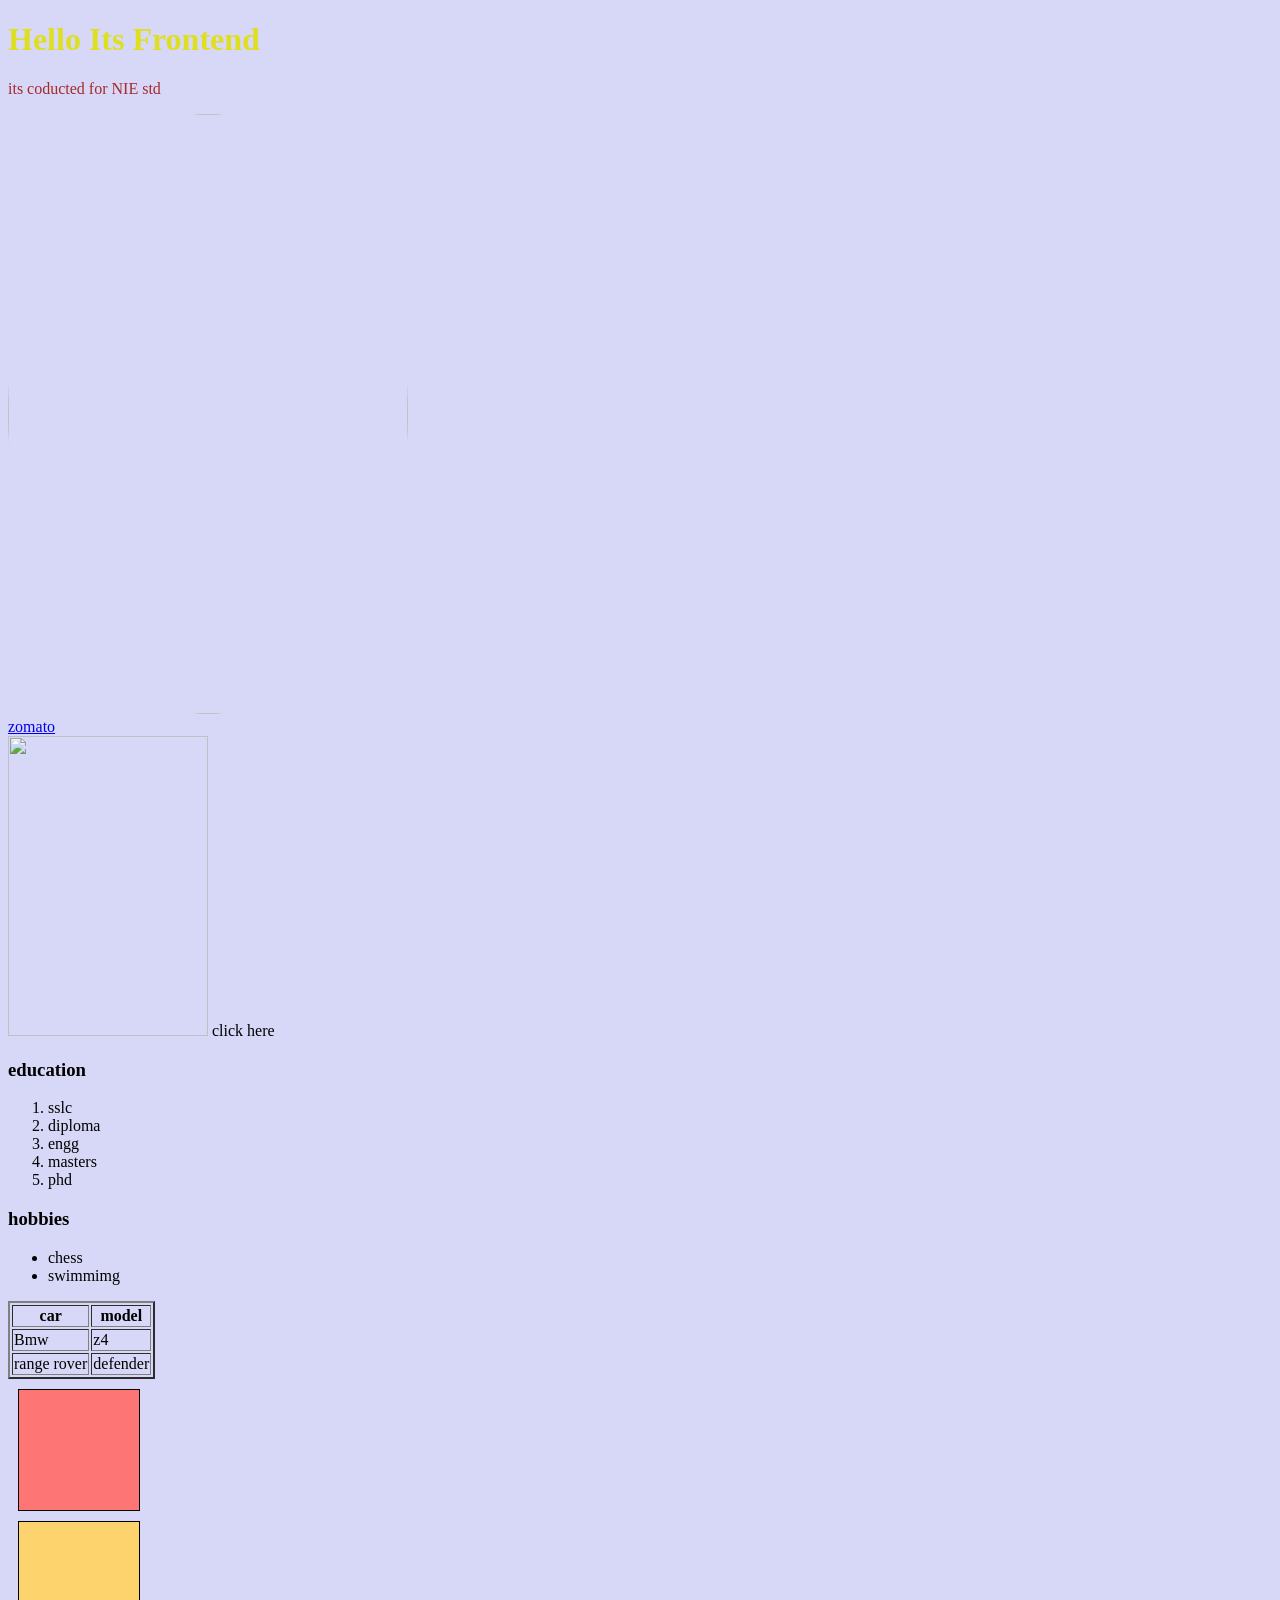
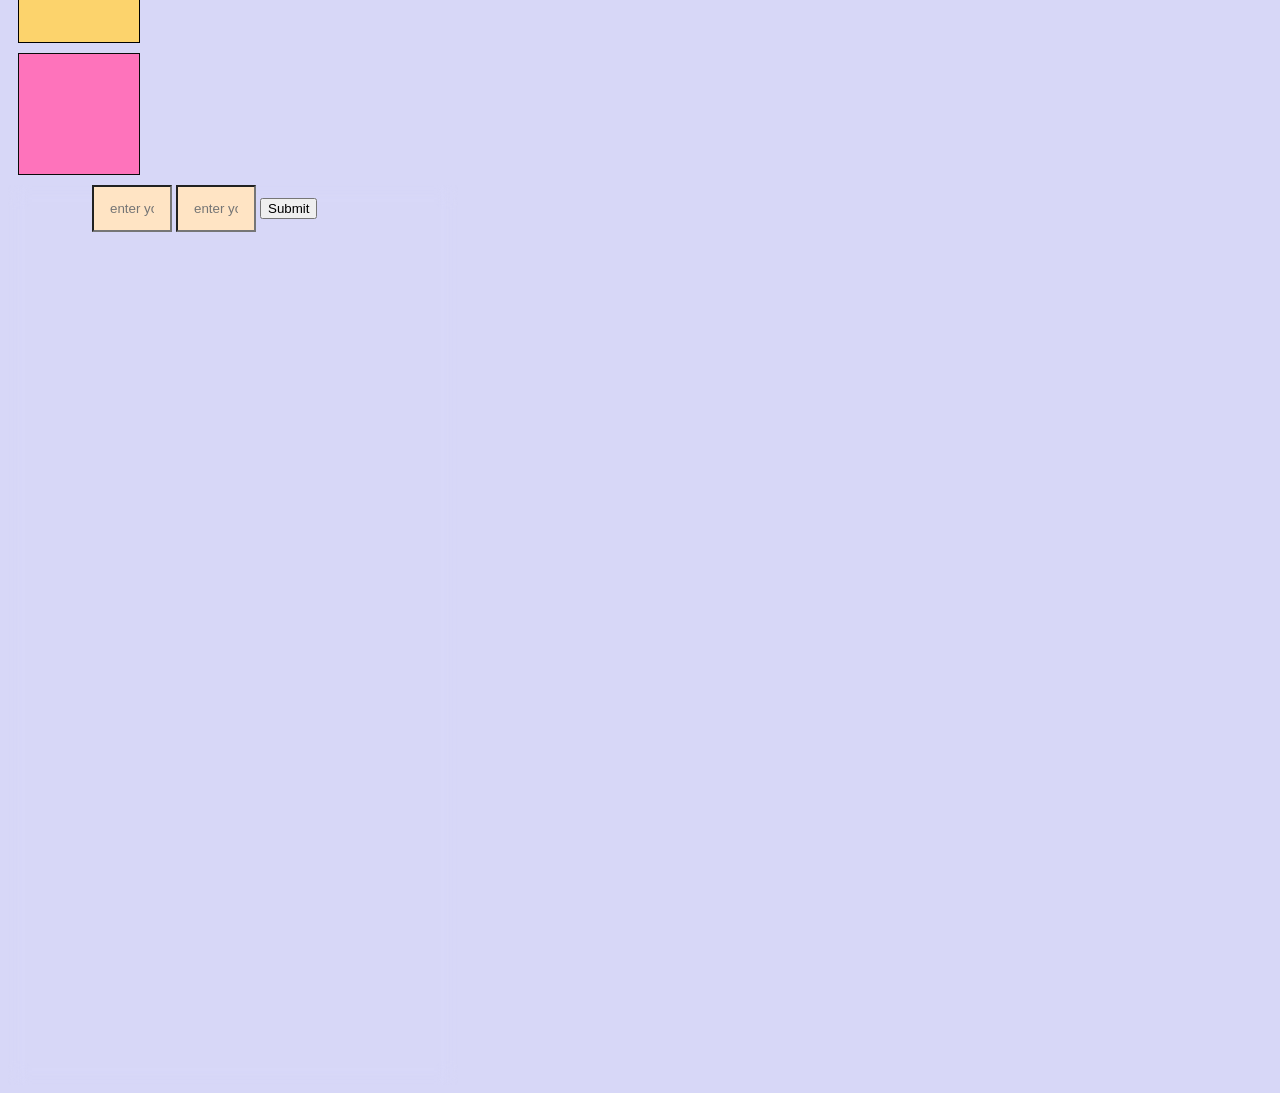
==== index.html @ 225d8441 "my init commit" ====
<!DOCTYPE html>
<html lang="en">
<head>
    <meta charset="UTF-8">
    <meta name="viewport" content="width=device-width, initial-scale=1.0">
    <title>Document</title>
    <link rel="stylesheet" href="style.css">
</head>
<body>
    <h1>Hello Its Frontend</h1>
    <p style="color:brown;">its coducted for NIE std</p>
    <img src="https://tse1.mm.bing.net/th/id/OIP.-VQYwyzMZPMOb0UZj4uGkwHaNJ?r=0&rs=1&pid=ImgDetMain&o=7&rm=3.jpg" id="cris"><br>
      <a href="https://www.zomato.com/">zomato</a><br>
      <a herf="https://media.pri.org/s3fs-public/story/images/Real%20Madrid.jpg imagewe after clicking"><img src="https://logos-world.net/wp-content/uploads/2020/06/Real-Madrid-symbol.png" id=></a>
      <a herf="vote.html">click here</a>
      <h3>education</h3>
      <ol>
      <li>sslc</li>
      <li>diploma</li>
      <li>engg</li>
      <li>masters</li>
      <li>phd</li>
    </ol>

      <h3>hobbies</h3>
      <ul>
      <li>chess</li>
      <li>swimmimg</li>
      </ul>

      <table border="2">
        <tr>
            <th>car</th>
            <th>model</th>
        </tr>
        <tr>
            <td>Bmw</td>
            <td>z4</td>
        </tr>
        <tr>
            <td>range rover</td>
            <td>defender</td>
        </tr>
      </table>
      <style>

    h1{ /*  selector */
           color:rgb(223, 223, 34) /* internal css  */
        }

      </style>
      <div id ="div1"></div>
      <div id ="div2"></div>
      <div id ="div3"></div>
      <form action="">
        <input type="text" placeholder="enter your name" >
        <input type="text " placeholder="enter your age" name="" id="">
         <input type="password" placeholder="enter your password" >
        <button on click="vote()">Submit</button>
        <script src="vote.js"></script>
      </form>

</body>
</html>
---- style.css ----
body{
    background-color: rgb(215, 215, 247);
}

img{
    height: 300px;
    width:200px;
}
#cris{
    height: 600px;
    width:400px;
    border-radius: 50%;

}
#div1{
    height: 100px;
    width: 100px;
    padding: 10px;
    margin: 10px;
    background-color: rgb(254, 117, 117);
    border: 1px solid black;
    border-radius: 50;
}
#div2{
    height: 100px;
    width: 100px;
    padding: 10px;
    margin: 10px;
    background-color: rgb(252, 211, 108);
    border: 1px solid black;
    border-radius: 50;
}
#div3{
    height: 100px;
    width: 100px;
    padding: 10px;
    margin: 10px;
    background-color: rgb(254, 115, 187);
    border: 1px solid rgb(10, 10, 10);
    border-radius: 50;
}
#div1:hover{
    background-color:red ;
    box-shadow: 0 0 25px black;
}
#div2:hover{
    background-color:rgb(249, 159, 4) ;
    box-shadow: 0 0 25px black;
}
#div3:hover{
    background-color:rgb(255, 0, 212) ;
    box-shadow: 0 0 25px black;
}
form{
    width: 450px;
    min-height: 100vh;
    flex-direction: column;
    justify-content: center;
    align-items: center;
    font-family: 'Times New Roman', Times, serif;
    backdrop-filter: blur(10px);
}
input{
    width: 80px;
    box-sizing: border-box;
    padding:14px 16px;
    background-color: bisque;
    transition: 0.3s ease;
}
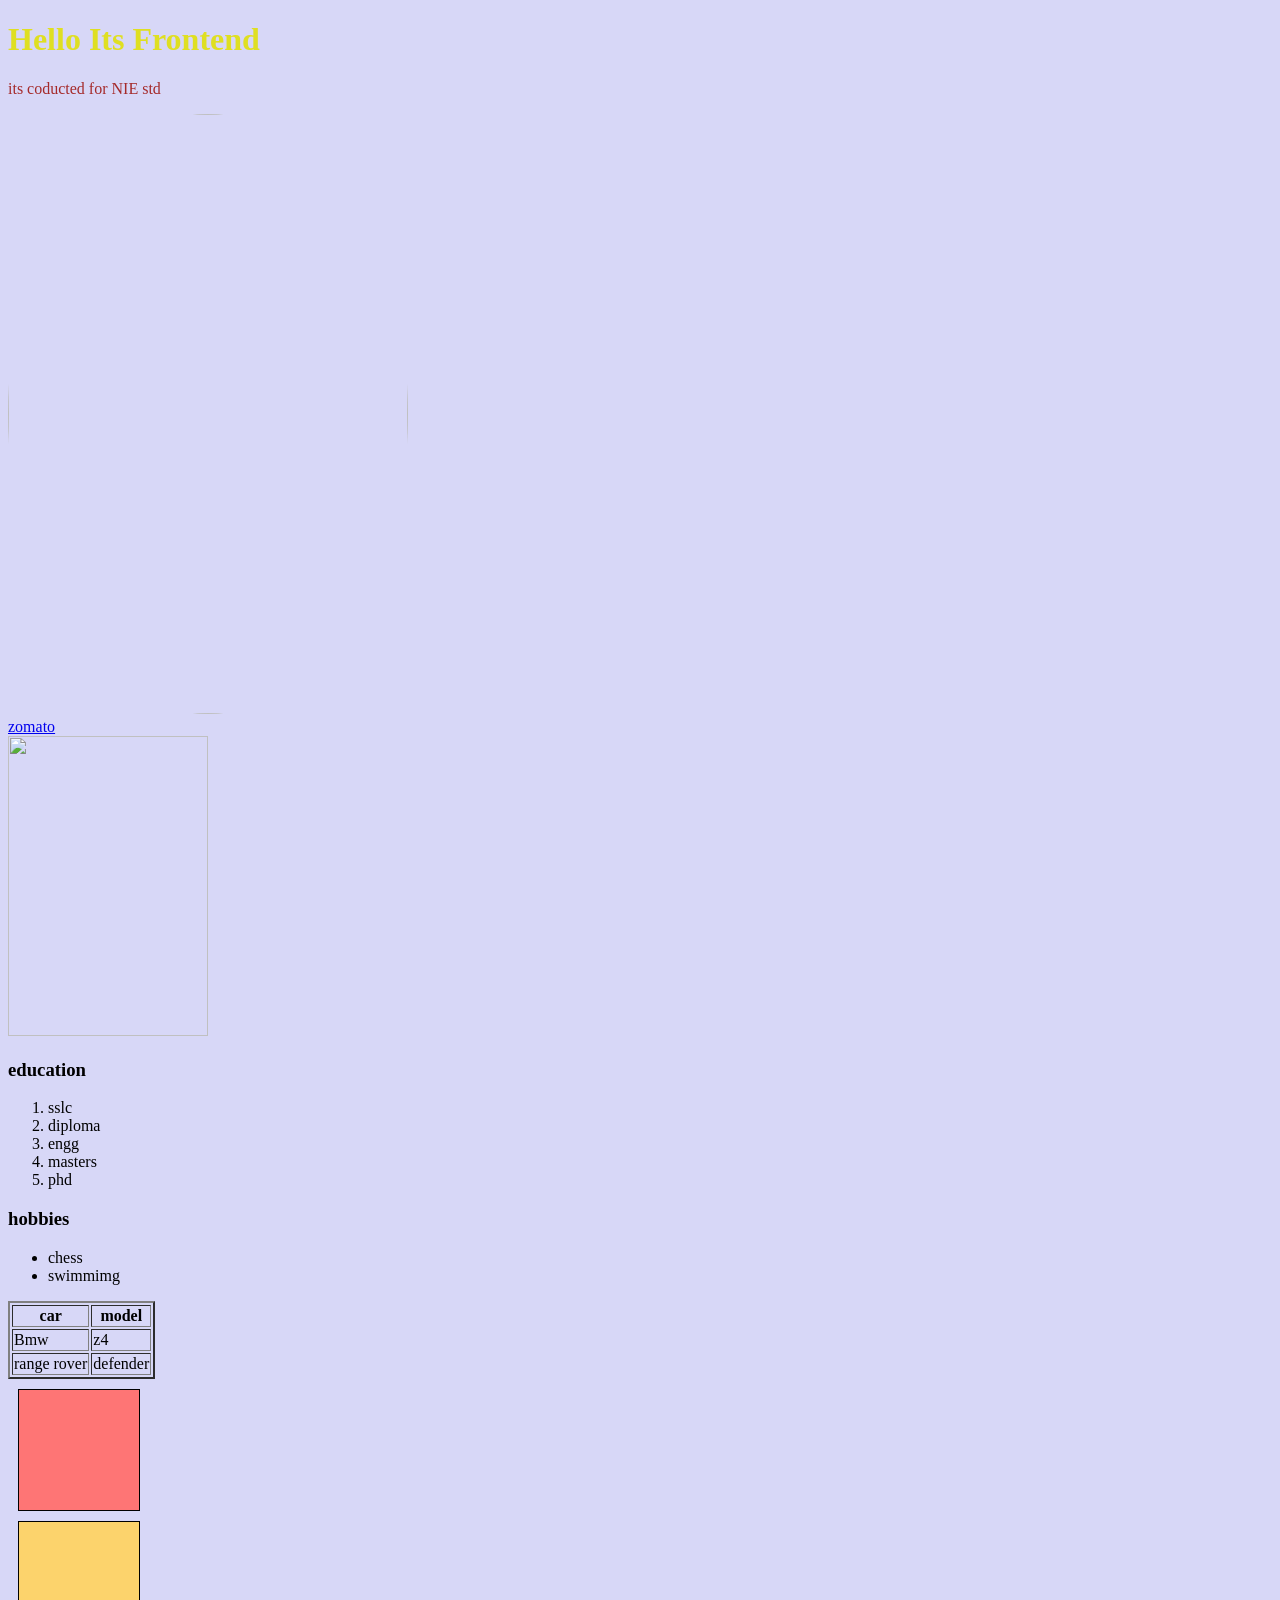
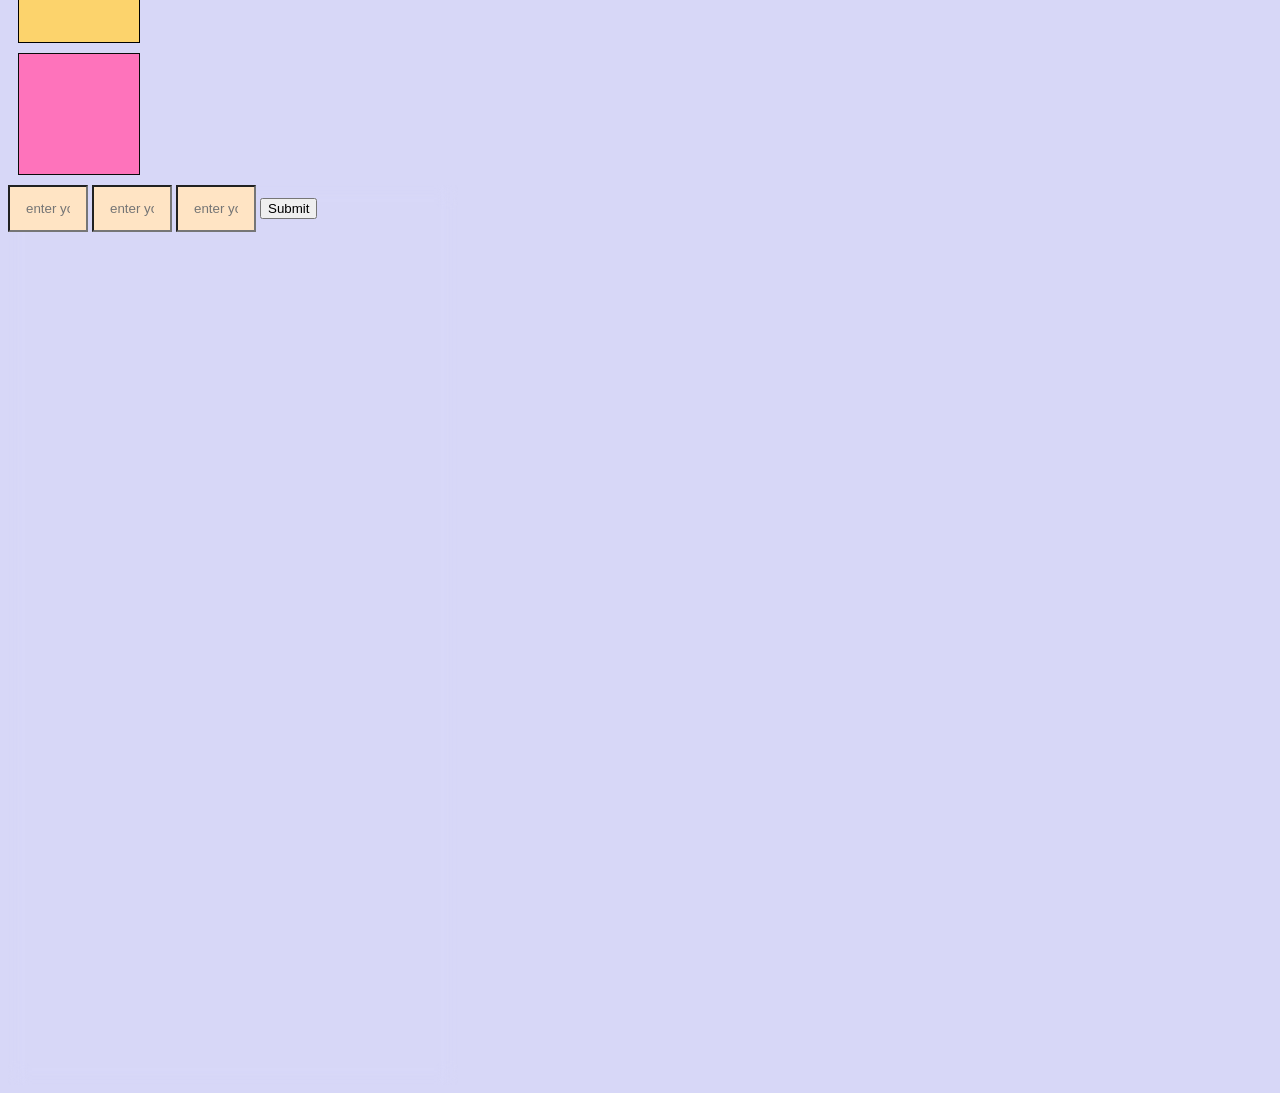
==== commit f6b9dadc: "made some changes" ====
--- a/index.html
+++ b/index.html
@@ -5,6 +5,7 @@
     <meta name="viewport" content="width=device-width, initial-scale=1.0">
     <title>Document</title>
     <link rel="stylesheet" href="style.css">
+    
 </head>
 <body>
     <h1>Hello Its Frontend</h1>
@@ -12,7 +13,7 @@
     <img src="https://tse1.mm.bing.net/th/id/OIP.-VQYwyzMZPMOb0UZj4uGkwHaNJ?r=0&rs=1&pid=ImgDetMain&o=7&rm=3.jpg" id="cris"><br>
       <a href="https://www.zomato.com/">zomato</a><br>
       <a herf="https://media.pri.org/s3fs-public/story/images/Real%20Madrid.jpg imagewe after clicking"><img src="https://logos-world.net/wp-content/uploads/2020/06/Real-Madrid-symbol.png" id=></a>
-      <a herf="vote.html">click here</a>
+     
       <h3>education</h3>
       <ol>
       <li>sslc</li>
